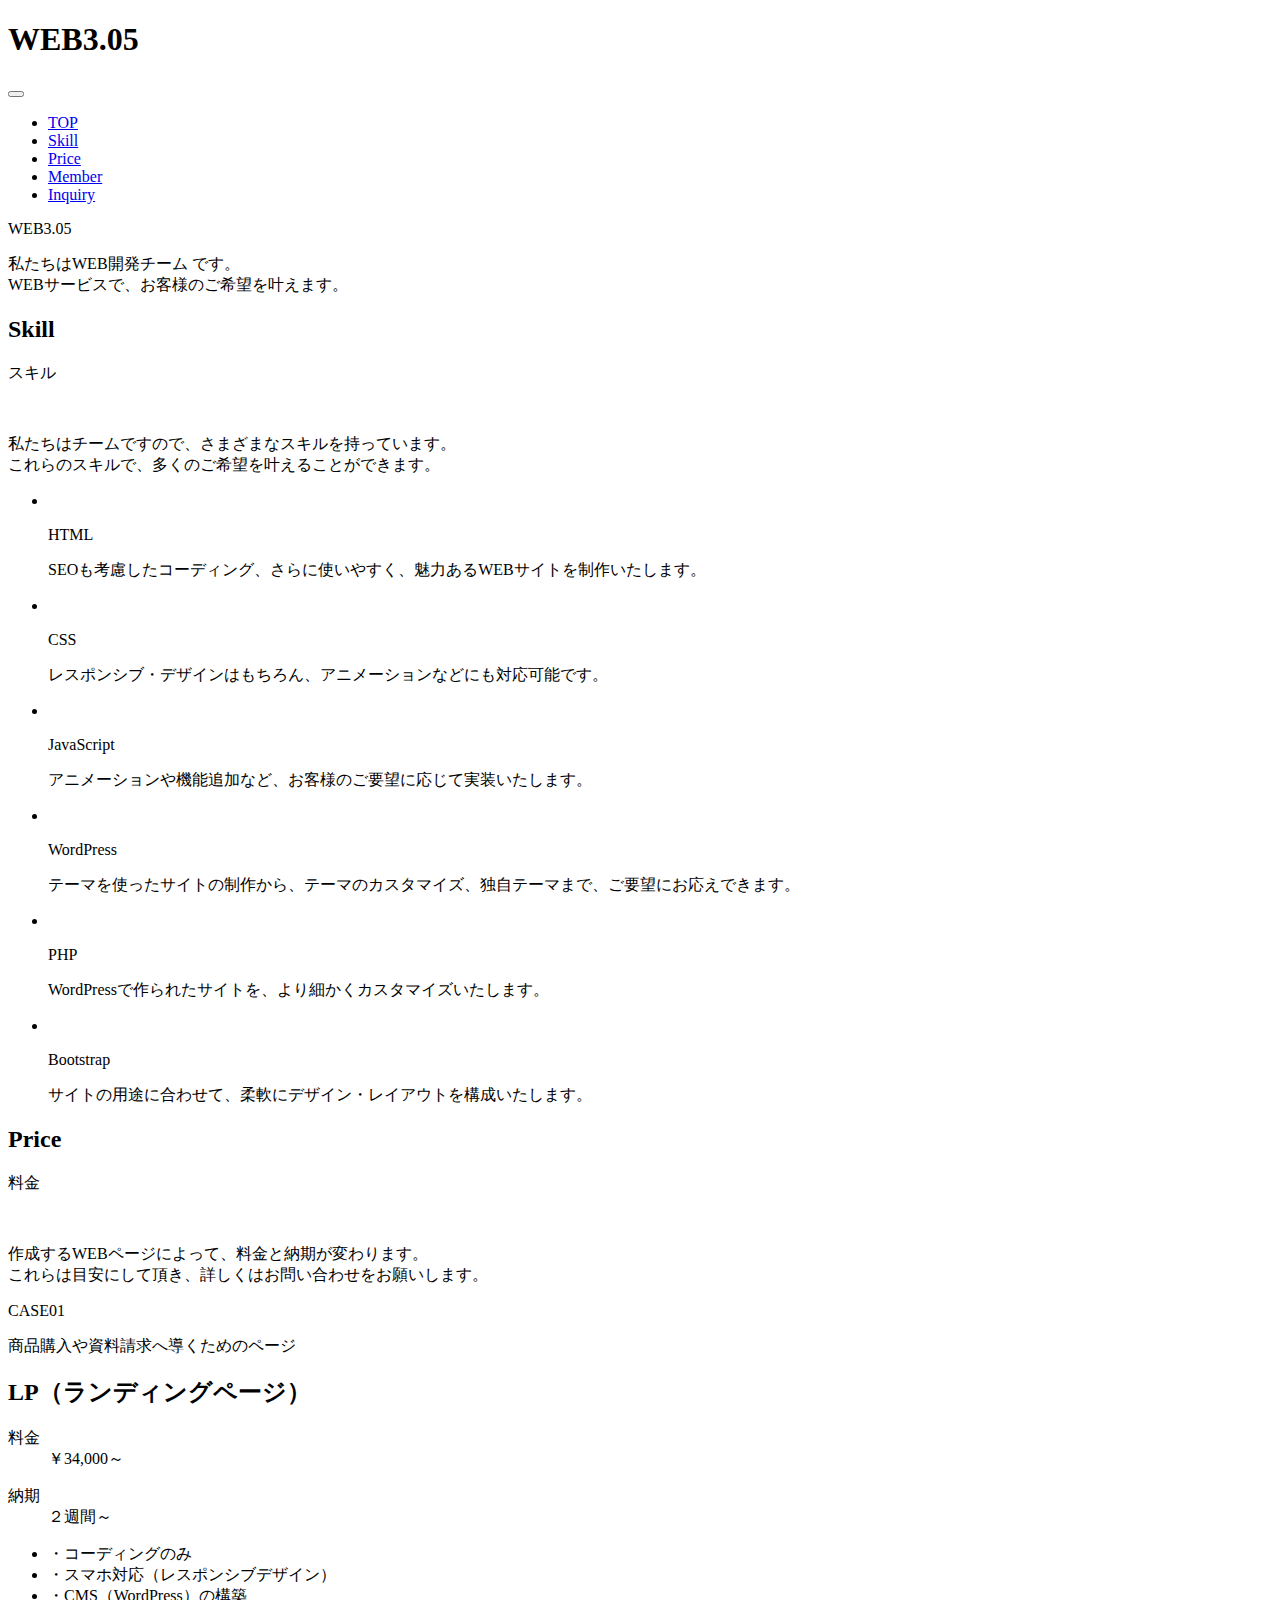
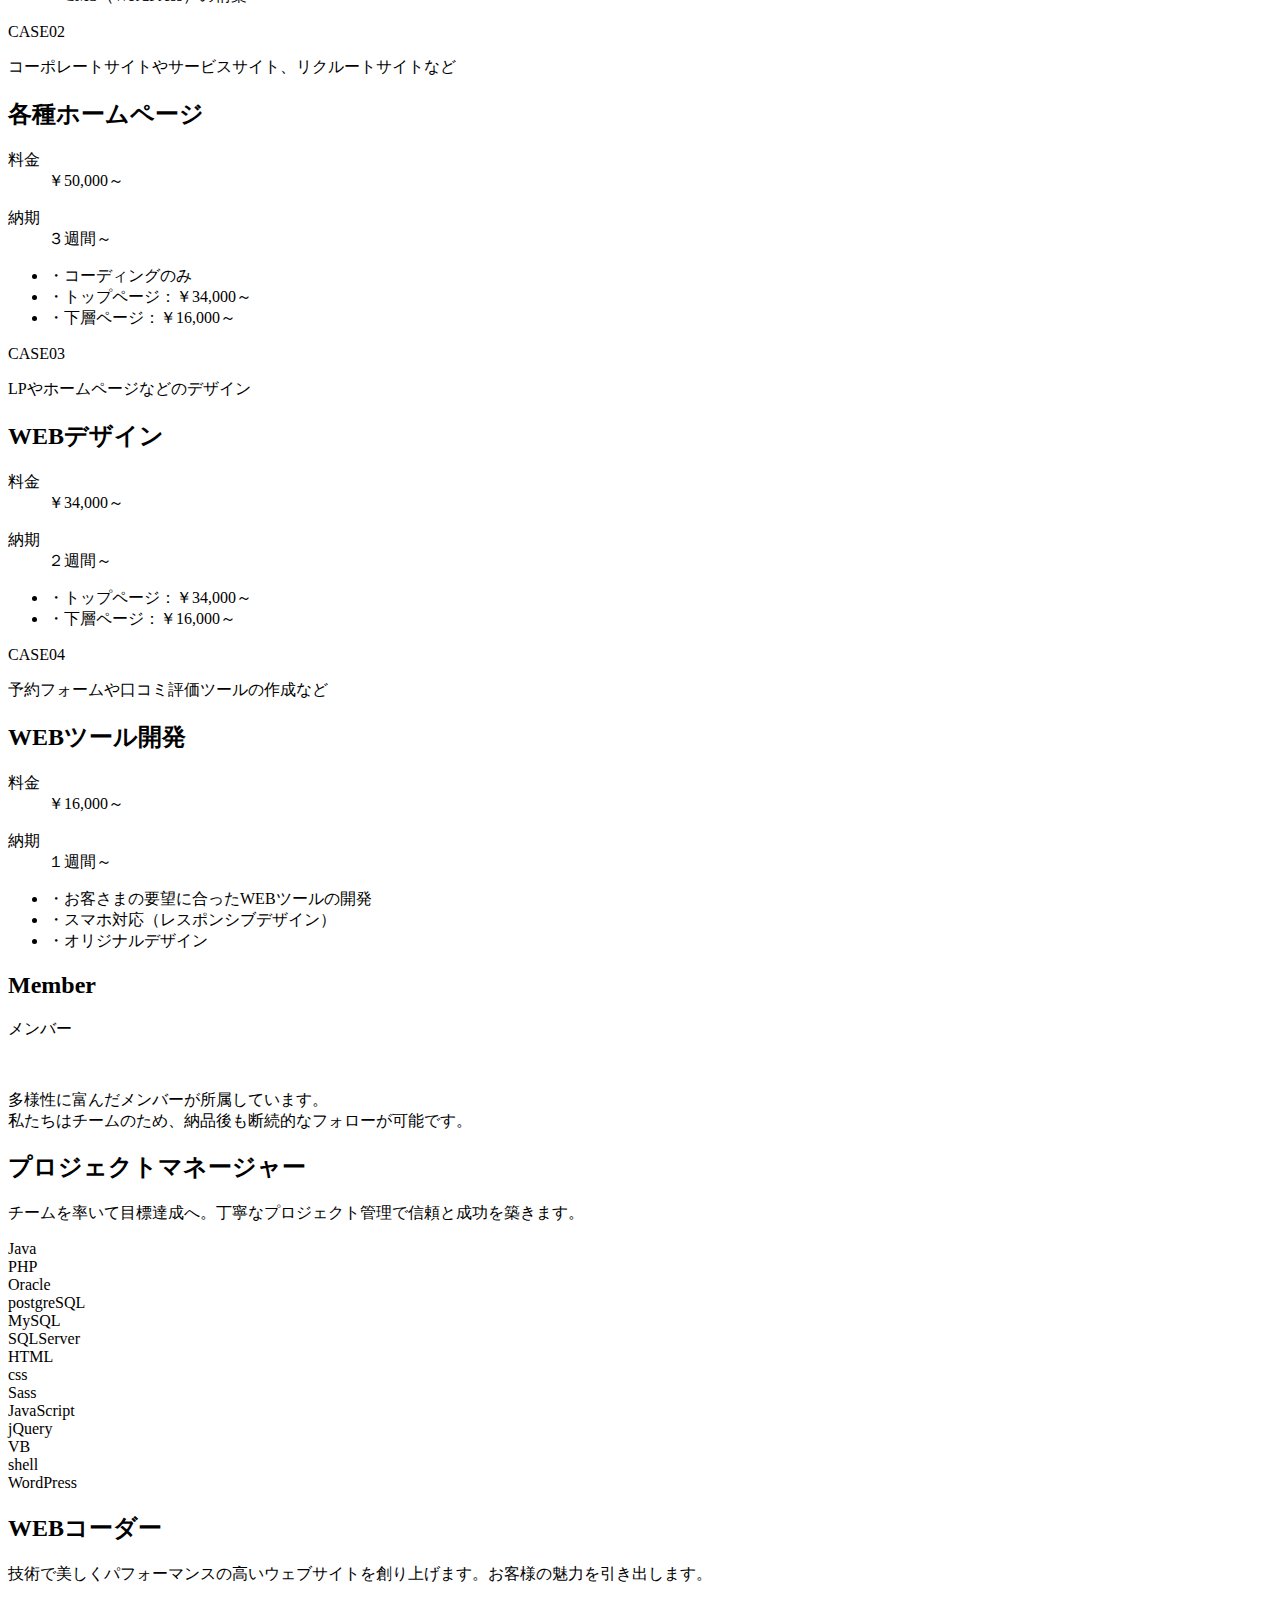
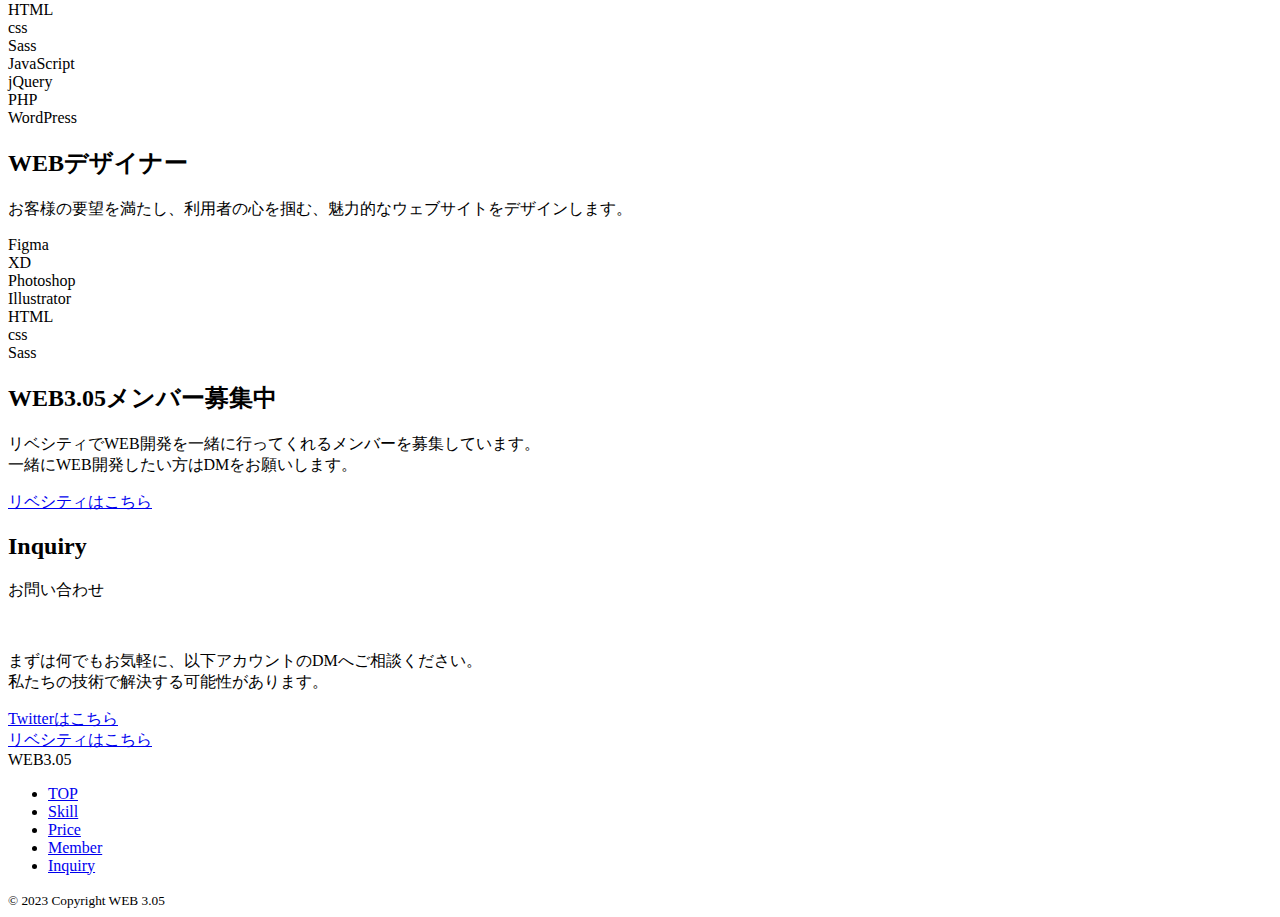
==== index.html @ d2fedc6a "単価修正" ====
<!DOCTYPE html>
<html lang="ja">
<head>
  <meta charset="UTF-8">
  <meta http-equiv="X-UA-Compatible" content="IE=edge">
  <meta name="viewport" content="width=device-width, initial-scale=1.0">
  <title>WEB3.05 - 私たちはWEB開発チーム です。WEBサービスで、お客様のご希望を叶えます。</title>
  <meta name="description" content="私たちはチームでWEBサービスを提供しています。多様性に富んだメンバーが集い、多くのスキルでお客様の希望を叶えます。">
  <!-- reset.css -->
  <link rel="stylesheet" href="/team305/css/reset.css">
  <!-- fontawesome -->
  <link rel="stylesheet" href="https://use.fontawesome.com/releases/v5.6.1/css/all.css">
  <!-- drawer.css -->
<link rel="stylesheet" href="/team305/css/drawer.min.css" media="screen and (max-width:767px)">
<!-- jquery & iScroll -->
<script src="/team305/js/jQuery.min.js"></script>
<script src="/team305/js/iscroll.min.js"></script>
<!-- drawer.js -->
<script src="/team305/js/drawer.min.js"></script>
<!-- wow -->
<script src="/team305/js/wow.min.js"></script>
<link rel="stylesheet" href="/team305/css/animate.css">
<!-- original -->
<link rel="stylesheet" href="/team305/css/style.css">
<script src="/team305/js/script.js"></script>
</head>
<body class="drawer drawer--right">
  <header class="header">
    <div class="header-inner inner">
      <h1 class="header-logo">WEB<span>3</span>.05</h1>
      <button type="button" class="drawer-toggle drawer-hamburger">
        <span class="sr-only">toggle navigation</span>
        <span class="drawer-hamburger-icon"></span>
      </button>
      <nav class="drawer-nav header-nav">
        <ul class="drawer-menu header-nav-list">
          <li class="header-nav-item">
            <a class="header-nav-item-link" href="#top">TOP</a>
          </li>
          <li class="header-nav-item">
            <a class="header-nav-item-link" href="#skill">Skill</a>
          </li>
          <li class="header-nav-item">
            <a class="header-nav-item-link" href="#price">Price</a>
          </li>
          <li class="header-nav-item">
            <a class="header-nav-item-link" href="#member">Member</a>
          </li>
          <li class="header-nav-item">
            <a class="header-nav-item-link" href="#inquiry">Inquiry</a>
          </li>
        </ul>
      </nav>
    </div>
  </header>
  <!-- /.header -->
  <main class="main">
    <div class="top">
      <div class="top-inner">
        <div class="top-message wow fadeInUp">
          <p class="top-message-title">WEB<span>3</span>.05</p>
          <p class="top-message-text">私たちはWEB開発チーム です。<br>WEBサービスで、お客様のご希望を叶えます。</p>
        </div>
      </div>
    </div>
    <!-- /.top -->
    <section id="skill" class="skill section inner wow fadeInUp">
        <h2 class="util-title wow fadeInUp">Skill</h2>
        <p class="util-title-sub wow fadeInUp">スキル</p>
        <div class="skill-message message wow fadeInUp">
          <div class="icon"><img src="/team305/img/Certificate.png" alt=""></div>
          <div class="message-text-inner">
            <p class="message-text">私たちはチームですので、さまざまなスキルを持っています。<br>
              これらのスキルで、多くのご希望を叶えることができます。</p>
          </div>
        </div>
          <ul class="skill-lists wow fadeInUp">
            <li class="skill-nav-item skill-html">
              <img src="/team305/img/html.png" alt="">
              <p class="skill-title">HTML</p>
              <p class="skill-text">SEOも考慮したコーディング、さらに使いやすく、魅力あるWEBサイトを制作いたします。</p>
            </li>
            <li class="skill-nav-item skill-css">
              <img src="/team305/img/css.png" alt="">
              <p class="skill-title">CSS</p>
              <p class="skill-text">レスポンシブ・デザインはもちろん、アニメーションなどにも対応可能です。</p>
            </li>
            <li class="skill-nav-item skill-js">
              <img src="/team305/img/JS.png" alt="">
              <p class="skill-title">JavaScript</p>
              <p class="skill-text">アニメーションや機能追加など、お客様のご要望に応じて実装いたします。</p>
            </li>
            <li class="skill-nav-item skill-wordpress">
              <img src="/team305/img/wordpress.png" alt="">
              <p class="skill-title">WordPress</p>
              <p class="skill-text">テーマを使ったサイトの制作から、テーマのカスタマイズ、独自テーマまで、ご要望にお応えできます。</p>
            </li>
            <li class="skill-nav-item skill-php">
              <img src="/team305/img/php.png" alt="">
              <p class="skill-title">PHP</p>
              <p class="skill-text">WordPressで作られたサイトを、より細かくカスタマイズいたします。</p>
            </li>
            <li class="skill-nav-item skill-Bootstrap">
              <a href="#" class="skill-nav-item-link boostrap" aria-label="Bootstrap"><img  src="/team305/img/Boostrap.png" alt=""></a>
              <p class="skill-title">Bootstrap</p>
              <p class="skill-text">サイトの用途に合わせて、柔軟にデザイン・レイアウトを構成いたします。</p>
            </li>
          </ul>
    </section>
    <!-- /.skill -->
    <section id="price" class="price section wow fadeInUp">
      <div class="price-inner inner">
        <h2 class="util-title wow fadeInUp">Price</h2>
          <p class="util-title-sub wow fadeInUp">料金</p>
          <div class="price-message message wow fadeInUp">
            <div class="icon"><img src="/team305/img/Done.png" alt=""></div>
            <div class="message-text-inner">
              <p class="message-text">作成するWEBページによって、料金と納期が変わります。<br>
                これらは目安にして頂き、詳しくはお問い合わせをお願いします。</p>
            </div>
          </div>
            <div class="case-items">
              <div class="case-item wow fadeInUp">
                <div class="case-item-number">CASE<number>01</number></div>
                <div class="case-body">
                  <div class="case-inner">
                    <p class="case-subtitle">商品購入や資料請求へ導くためのページ</p>
                    <h2 class="case-title">LP（ランディングページ）</h2>
                    <div class="case-lists">
                      <dl class="price-list">
                        <div class="price-text-wrapper">
                          <dt class="price-text">料金</dt>
                        </div>
                        <div class="price-cost-wrapper">
                          <dd class="price-cost">￥34,000～</dd>
                        </div>
                      </dl>
                      <dl class="duedate-list">
                        <div class="duedate-text-wrapper">
                          <dt class="duedate-text">納期</dt>
                        </div>
                        <div class="duedate-wrapper">
                          <dd class="duedate">２週間～</dd>
                        </div>
                      </dl>
                    </div>
                    <ul class="case-text">
                      <li>・コーディングのみ</li>
                      <li>・スマホ対応（レスポンシブデザイン）</li>
                      <li>・CMS（WordPress）の構築</li>
                    </ul>
                  </div>
                </div>
              </div>
              <div class="case-item wow fadeInUp">
                <div class="case-item-number">CASE<number>02</number></div>
                <div class="case-body">
                  <div class="case-inner">
                    <p class="case-subtitle">コーポレートサイトやサービスサイト、リクルートサイトなど</p>
                    <h2 class="case-title">各種ホームページ</h2>
                    <div class="case-lists">
                      <dl class="price-list">
                        <div class="price-text-wrapper">
                          <dt class="price-text">料金</dt>
                        </div>
                        <div class="price-cost-wrapper">
                          <dd class="price-cost">￥50,000～</dd>
                        </div>
                      </dl>
                      <dl class="duedate-list">
                        <div class="duedate-text-wrapper">
                          <dt class="duedate-text">納期</dt>
                        </div>
                        <div class="duedate-wrapper">
                          <dd class="duedate">３週間～</dd>
                        </div>
                      </dl>
                    </div>
                    <ul class="case-text">
                      <li>・コーディングのみ</li>
                      <li>・トップページ：￥34,000～</li>
                      <li>・下層ページ：￥16,000～</li>
                      <!-- <li>・スマホ対応（レスポンシブデザイン）</li> -->
                      <!-- <li>・CMS（WordPress）の構築</li> -->
                    </ul>
                  </div>
                </div>
              </div>
              <div class="case-item wow fadeInUp">
                <div class="case-item-number">CASE<number>03</number></div>
                <div class="case-body">
                  <div class="case-inner">
                    <p class="case-subtitle">LPやホームページなどのデザイン</p>
                    <h2 class="case-title">WEBデザイン</h2>
                    <div class="case-lists">
                      <dl class="price-list">
                        <div class="price-text-wrapper">
                          <dt class="price-text">料金</dt>
                        </div>
                        <div class="price-cost-wrapper">
                          <dd class="price-cost">￥34,000～</font></dd>
                        </div>
                      </dl>
                      <dl class="duedate-list">
                        <div class="duedate-text-wrapper">
                          <dt class="duedate-text">納期</dt>
                        </div>
                        <div class="duedate-wrapper">
                          <dd class="duedate">２週間～</dd>
                        </div>
                      </dl>
                    </div>
                    <ul class="case-text">
                      <li>・トップページ：￥34,000～</li>
                      <li>・下層ページ：￥16,000～</li>
                    </ul>
                  </div>
                </div>
              </div>
              <div class="case-item wow fadeInUp">
                <div class="case-item-number">CASE<number>04</number></div>
                <div class="case-body">
                  <div class="case-inner">
                    <p class="case-subtitle">予約フォームや口コミ評価ツールの作成など</p>
                    <h2 class="case-title">WEBツール開発</h2>
                    <div class="case-lists">
                      <dl class="price-list">
                        <div class="price-text-wrapper">
                          <dt class="price-text">料金</dt>
                        </div>
                        <div class="price-cost-wrapper">
                          <dd class="price-cost">￥16,000～</dd>
                        </div>
                      </dl>
                      <dl class="duedate-list">
                        <div class="duedate-text-wrapper">
                          <dt class="duedate-text">納期</dt>
                        </div>
                        <div class="duedate-wrapper">
                          <dd class="duedate">１週間～</dd>
                        </div>
                      </dl>
                    </div>
                    <ul class="case-text">
                      <li>・お客さまの要望に合ったWEBツールの開発</li>
                      <li>・スマホ対応（レスポンシブデザイン）</li>
                      <li>・オリジナルデザイン</li>
                    </ul>
                  </div>
                </div>
              </div>
            </div>
      </div>
    </section>
    <!-- /.price -->
    <section id="member" class="member section wow fadeInUp">
      <div class="member_inner inner">
        <h2 class="util-title wow fadeInUp">Member</h2>
        <p class="util-title-sub wow fadeInUp">メンバー</p>
        <div class="member-message message wow fadeInUp">
          <div class="icon"><img src="/team305/img/People.png" alt=""></div>
          <div class="message-text-inner">
            <p class="message-text">多様性に富んだメンバーが所属しています。<br>
              私たちはチームのため、納品後も断続的なフォローが可能です。
            </p>
          </div>
        </div>
          <div class="member-items">
            <div class="member-item wow fadeInUp">
              <div class="member-item-inner">
                <div class="member-name-title">
                  <h2 class="member-name">プロジェクトマネージャー</h2>
                </div>
                <div class="member-text-wrapper">
                  <p class="member-text">チームを率いて目標達成へ。丁寧なプロジェクト管理で信頼と成功を築きます。</p>
                </div>
                <div class="member-skills">
                  <div class="member-skill">Java</div>
                  <div class="member-skill">PHP</div>
                  <div class="member-skill">Oracle</div>
                  <div class="member-skill">postgreSQL</div>
                  <div class="member-skill">MySQL</div>
                  <div class="member-skill">SQLServer</div>
                  <div class="member-skill">HTML</div>
                  <div class="member-skill">css</div>
                  <div class="member-skill">Sass</div>
                  <div class="member-skill">JavaScript</div>
                  <div class="member-skill">jQuery</div>
                  <div class="member-skill">VB</div>
                  <div class="member-skill">shell</div>
                  <div class="member-skill">WordPress</div>
                </div>
              </div>
            </div>
            <div class="member-item wow fadeInUp">
              <div class="member-item-inner">
                <div class="member-name-title">
                  <h2 class="member-name">WEBコーダー</h2>
                </div>
                <div class="member-text-wrapper">
                    <p class="member-text">技術で美しくパフォーマンスの高いウェブサイトを創り上げます。お客様の魅力を引き出します。</p>
                </div>
                <div class="member-skills">
                  <div class="member-skill">HTML</div>
                  <div class="member-skill">css</div>
                  <div class="member-skill">Sass</div>
                  <div class="member-skill">JavaScript</div>
                  <div class="member-skill">jQuery</div>
                  <div class="member-skill">PHP</div>
                  <div class="member-skill">WordPress</div>
                </div>
              </div>
            </div>
            <div class="member-item wow fadeInUp">
              <div class="member-item-inner">
                <div class="member-name-title">
                  <h2 class="member-name">WEBデザイナー</h2>
                </div>
                <div class="member-text-wrapper">
                  <p class="member-text">お客様の要望を満たし、利用者の心を掴む、魅力的なウェブサイトをデザインします。</p>
                </div>
                <div class="member-skills">
                  <div class="member-skill">Figma</div>
                  <div class="member-skill">XD</div>
                  <div class="member-skill">Photoshop</div>
                  <div class="member-skill">Illustrator</div>
                  <div class="member-skill">HTML</div>
                  <div class="member-skill">css</div>
                  <div class="member-skill">Sass</div>
                </div>
              </div>
              </div>
          </div>
            <div class="member-recruit wow fadeInUp">
              <h2 class="member-recruit-title">WEB<span>3</span>.05<span2>メンバー募集中</span2></h2>
              <p class="member-recruit-text">リベシティでWEB開発を一緒に行ってくれるメンバーを募集しています。<br>一緒にWEB開発したい方はDMをお願いします。</p>
              <div class="btn btn01 wow fadeInUp">
                <a href="https://libecity.com/user_profile/RRPak77MnedRRAZvPTbB3Wj3Sx02">リベシティはこちら</a>
              </div>
            </div>
      </div>
    </section>
      <!-- /.member -->
      <section id="inquiry" class="inquiry section wow fadeInUp">
        <div class="inquiry-inner inner">
          <h2 class="util-title wow fadeInUp">Inquiry</h2>
          <p class="util-title-sub wow fadeInUp">お問い合わせ</p>
          <div class="inquiry-message message wow fadeInUp">
            <div class="icon"><img src="/team305/img/Communication.png" alt=""></div>
            <div class="message-text-inner">
              <p class="message-text">まずは何でもお気軽に、以下アカウントのDMへご相談ください。<br>私たちの技術で解決する可能性があります。</p>
            </div>
          </div>
          <div class="inquiry-inner">
            <div class="sns-link-items">
              <div class="btn btn02 wow fadeInUp">
                <a href="https://twitter.com/yukiusagi_723">Twitterはこちら</a>
              </div>
              <div class="btn btn02 wow fadeInUp">
                <a href="https://libecity.com/user_profile/81q6j1q18RaokzfxSEWVxhbwusK2">リベシティはこちら</a>
              </div>
            </div>
          </div>
        </div>
    </section>
    <!-- /.inquiry -->
  </main>
  <!-- /.main -->
  <footer class="footer">
    <div class="footer-content">
        <div class="footer-left">
          <div class="footer-logo">WEB<span>3</span>.05</div>
        </div>
        <div class="footer-right">
          <ul class="footer-nav-list">
            <li class="footer-nav-item">
              <a href="#top" class="footer-nav-item-link">TOP</a>
            </li>
            <li class="footer-nav-item">
              <a href="#skill" class="footer-nav-item-link">Skill</a>
            </li>
            <li class="footer-nav-item">
              <a href="#price" class="footer-nav-item-link">Price</a>
            </li>
            <li class="footer-nav-item">
              <a href="#member" class="footer-nav-item-link">Member</a>
            </li>
            <li class="footer-nav-item">
              <a href="#inquiry" class="footer-nav-item-link">Inquiry</a>
            </li>
          </ul>
        </div>
    </div>
  </footer>
  <div class="footer-copy-right"><small lang="en">© 2023 Copyright  WEB <span>3</span>.05</small></div>
  <!-- /.footer -->
</body>
</html>
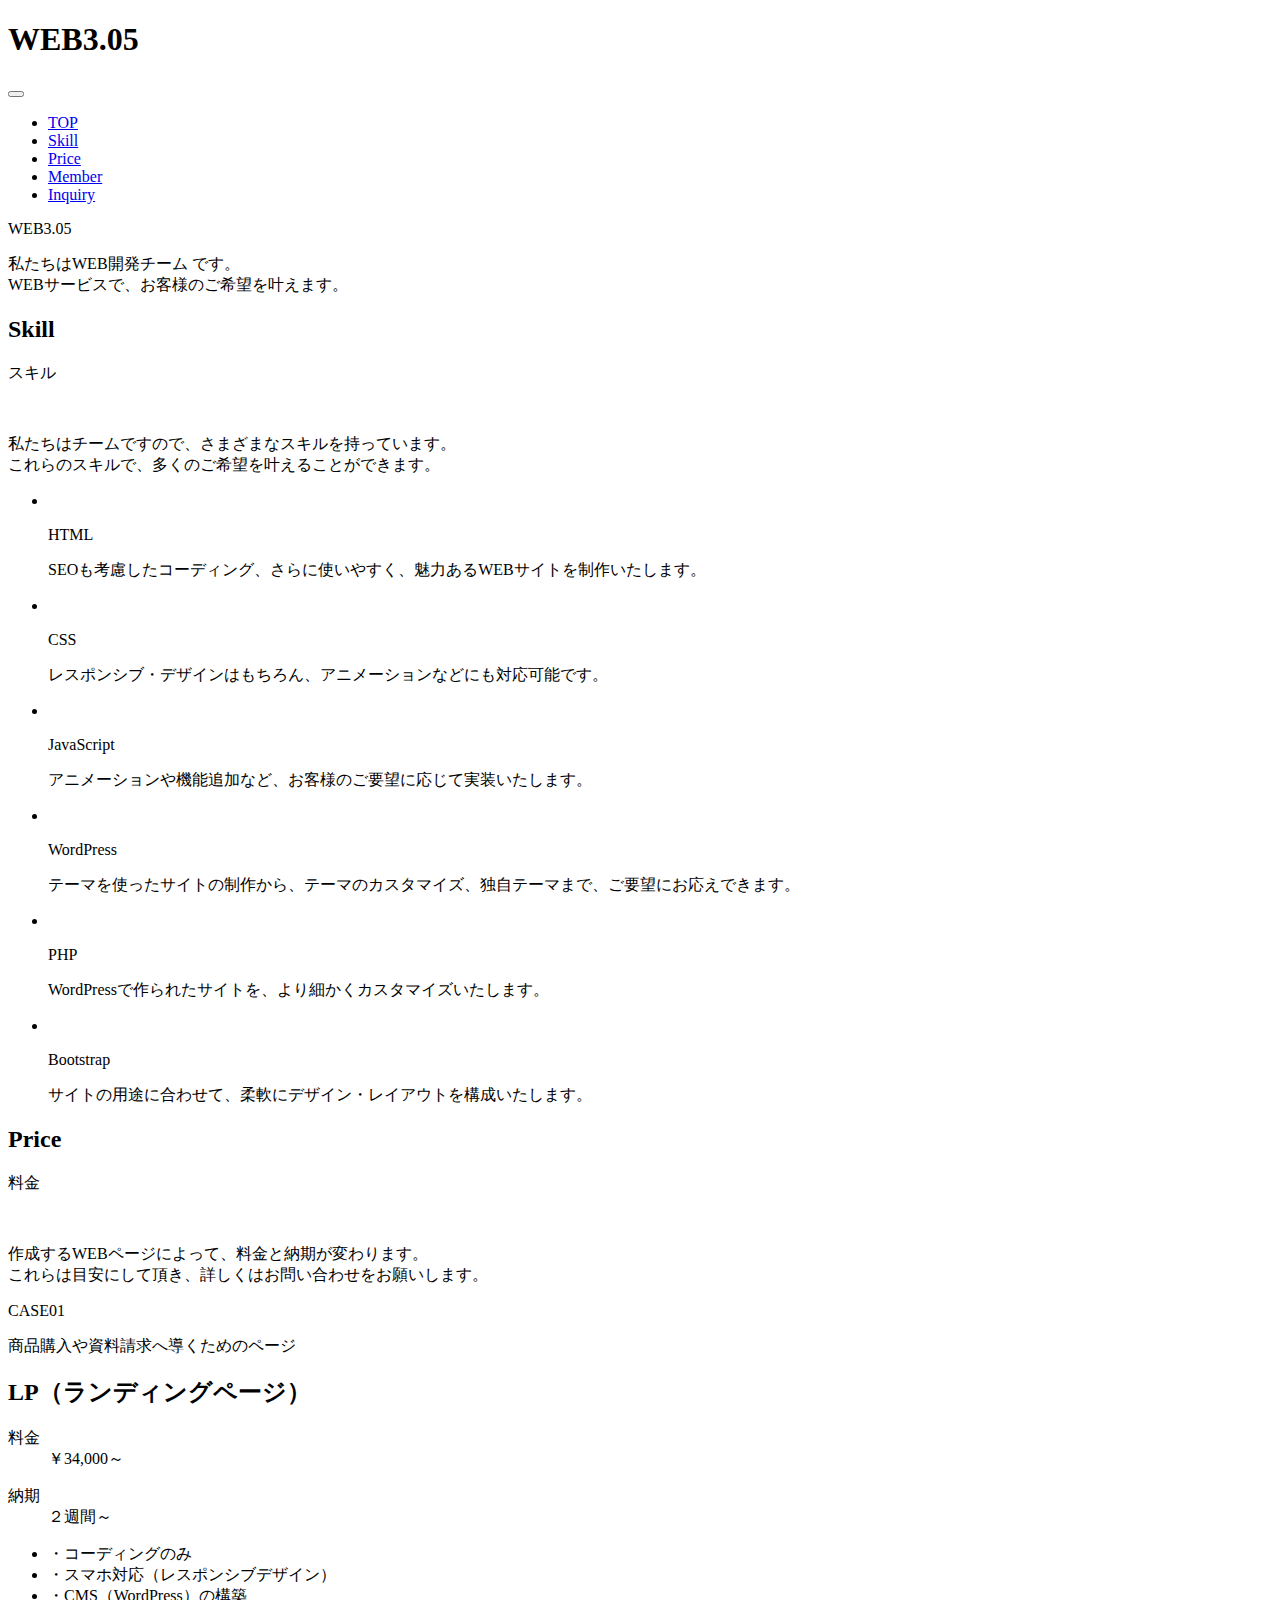
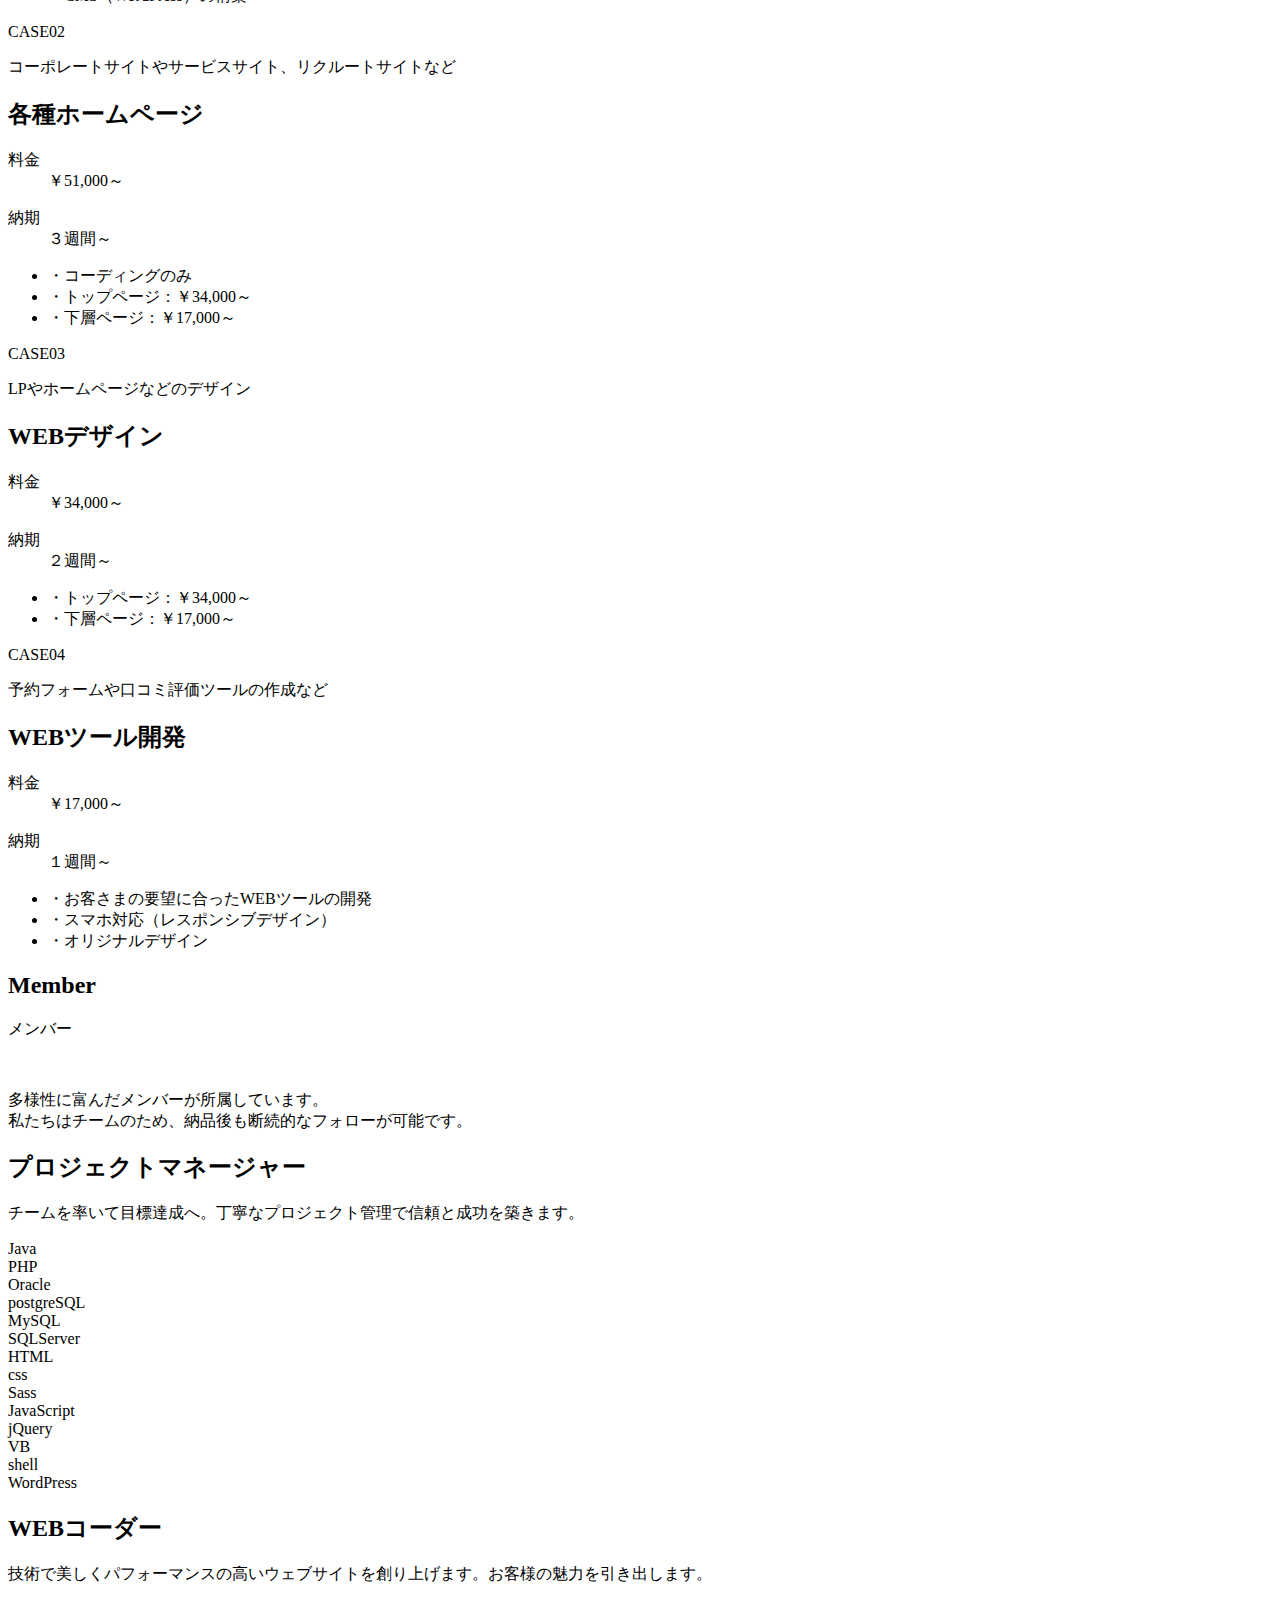
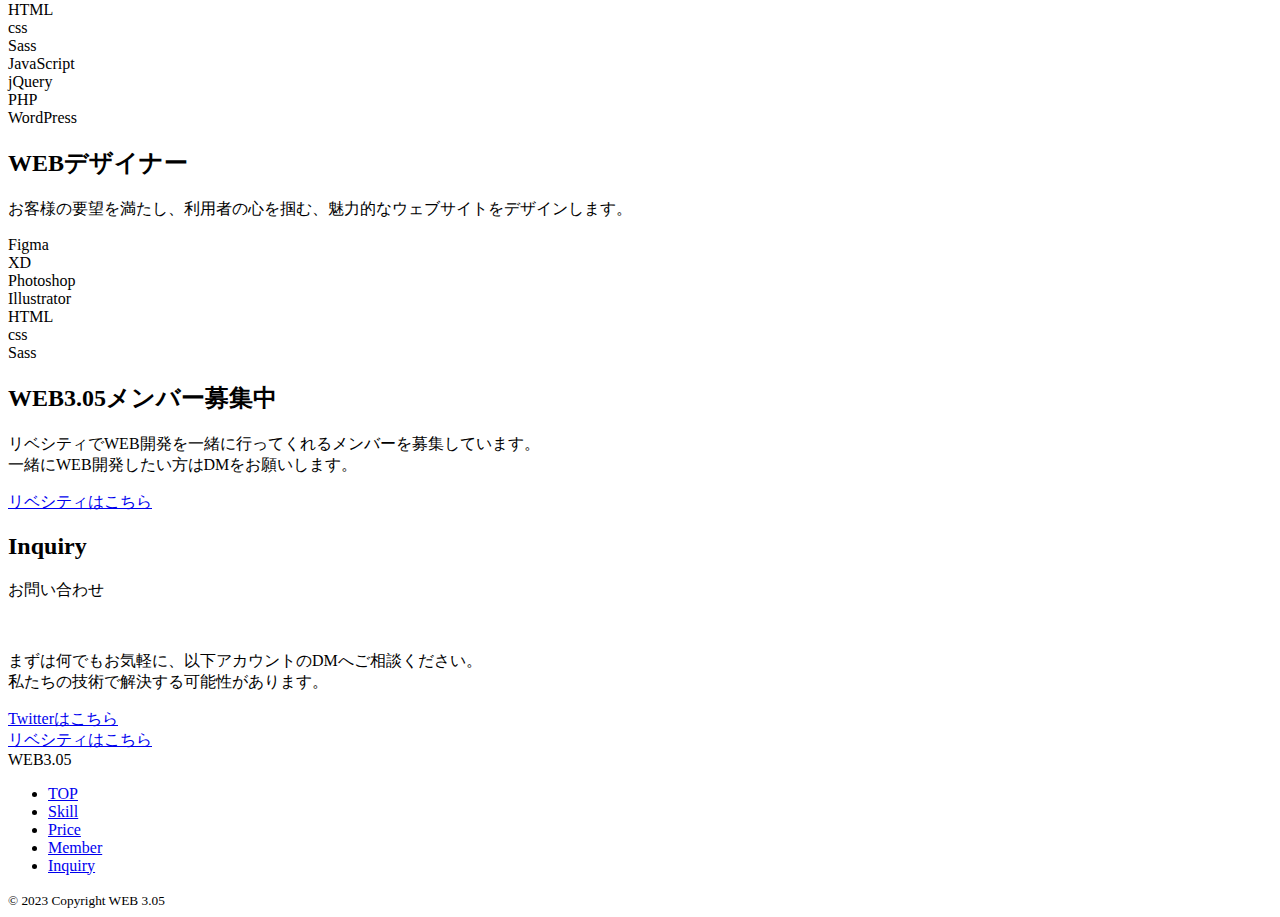
==== commit 877ef489: "値段修正" ====
--- a/index.html
+++ b/index.html
@@ -164,7 +164,7 @@
                           <dt class="price-text">料金</dt>
                         </div>
                         <div class="price-cost-wrapper">
-                          <dd class="price-cost">￥50,000～</dd>
+                          <dd class="price-cost">￥51,000～</dd>
                         </div>
                       </dl>
                       <dl class="duedate-list">
@@ -179,7 +179,7 @@
                     <ul class="case-text">
                       <li>・コーディングのみ</li>
                       <li>・トップページ：￥34,000～</li>
-                      <li>・下層ページ：￥16,000～</li>
+                      <li>・下層ページ：￥17,000～</li>
                       <!-- <li>・スマホ対応（レスポンシブデザイン）</li> -->
                       <!-- <li>・CMS（WordPress）の構築</li> -->
                     </ul>
@@ -212,7 +212,7 @@
                     </div>
                     <ul class="case-text">
                       <li>・トップページ：￥34,000～</li>
-                      <li>・下層ページ：￥16,000～</li>
+                      <li>・下層ページ：￥17,000～</li>
                     </ul>
                   </div>
                 </div>
@@ -229,7 +229,7 @@
                           <dt class="price-text">料金</dt>
                         </div>
                         <div class="price-cost-wrapper">
-                          <dd class="price-cost">￥16,000～</dd>
+                          <dd class="price-cost">￥17,000～</dd>
                         </div>
                       </dl>
                       <dl class="duedate-list">
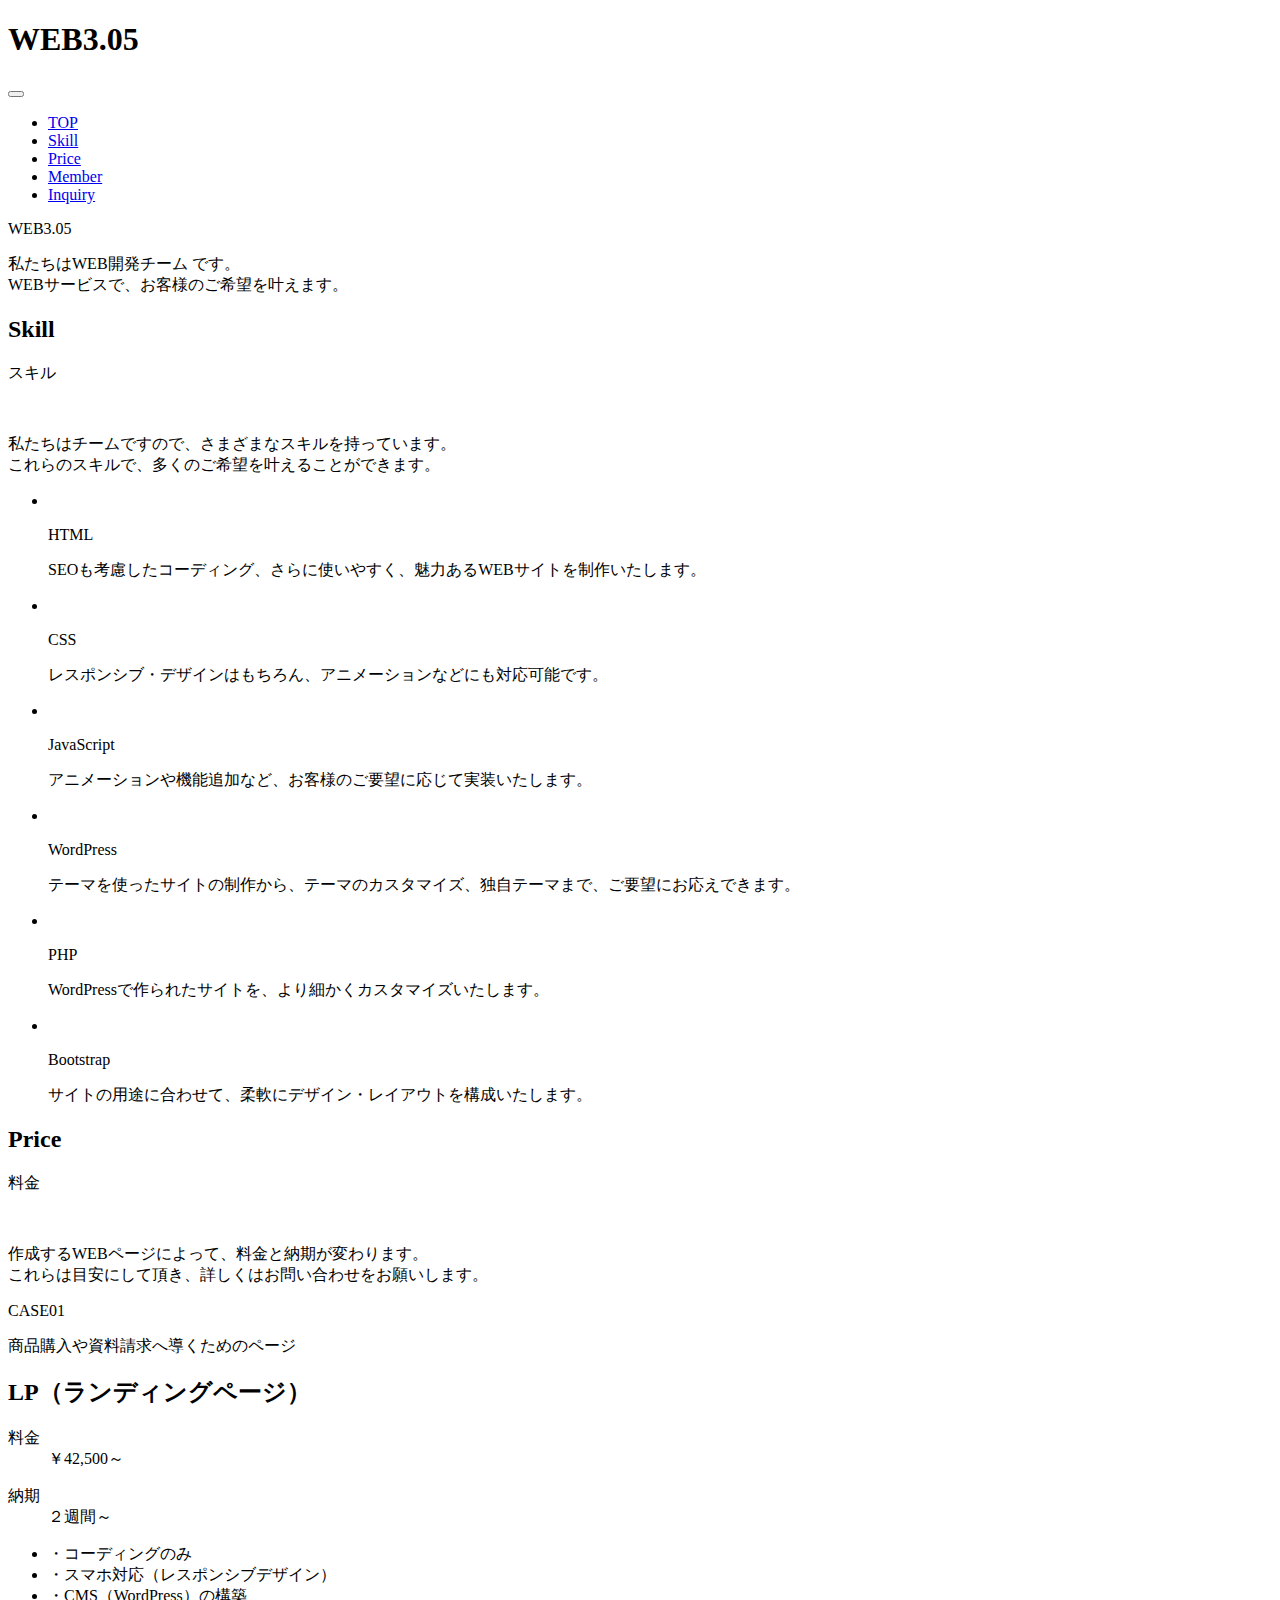
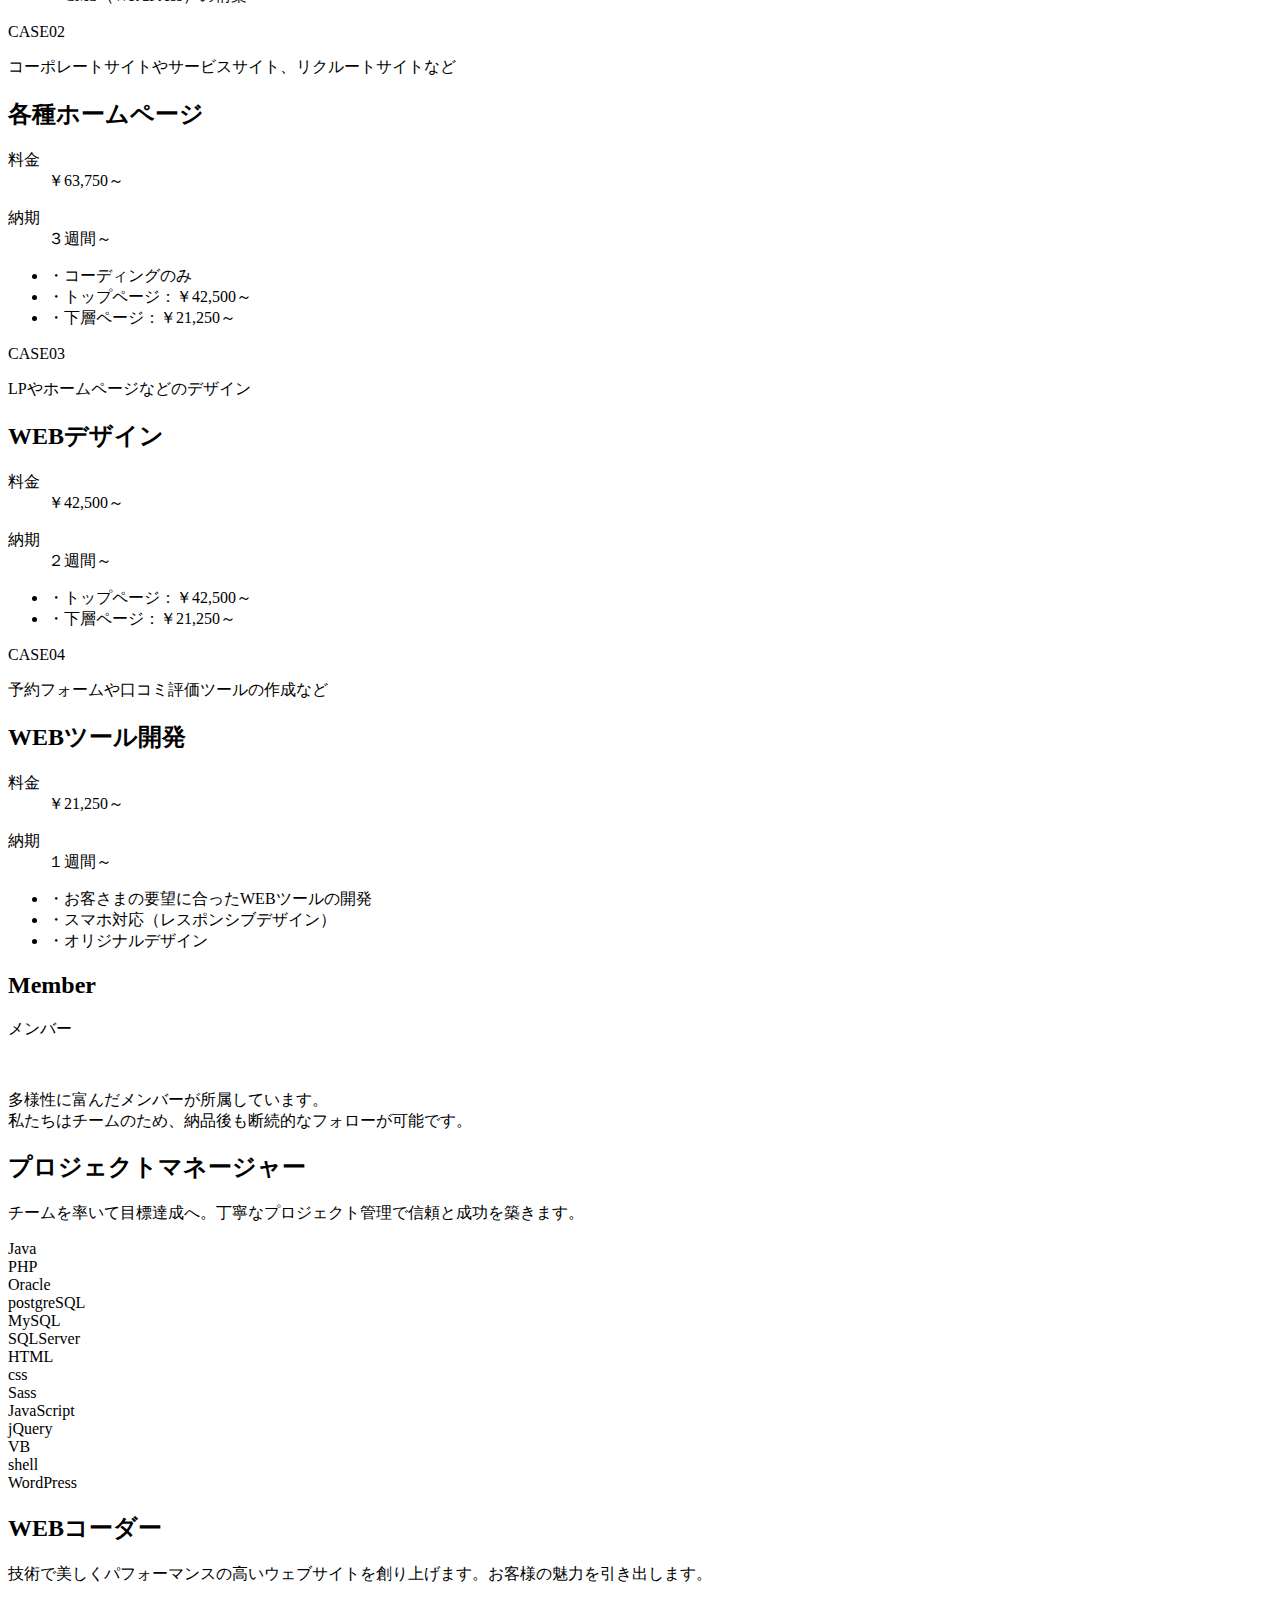
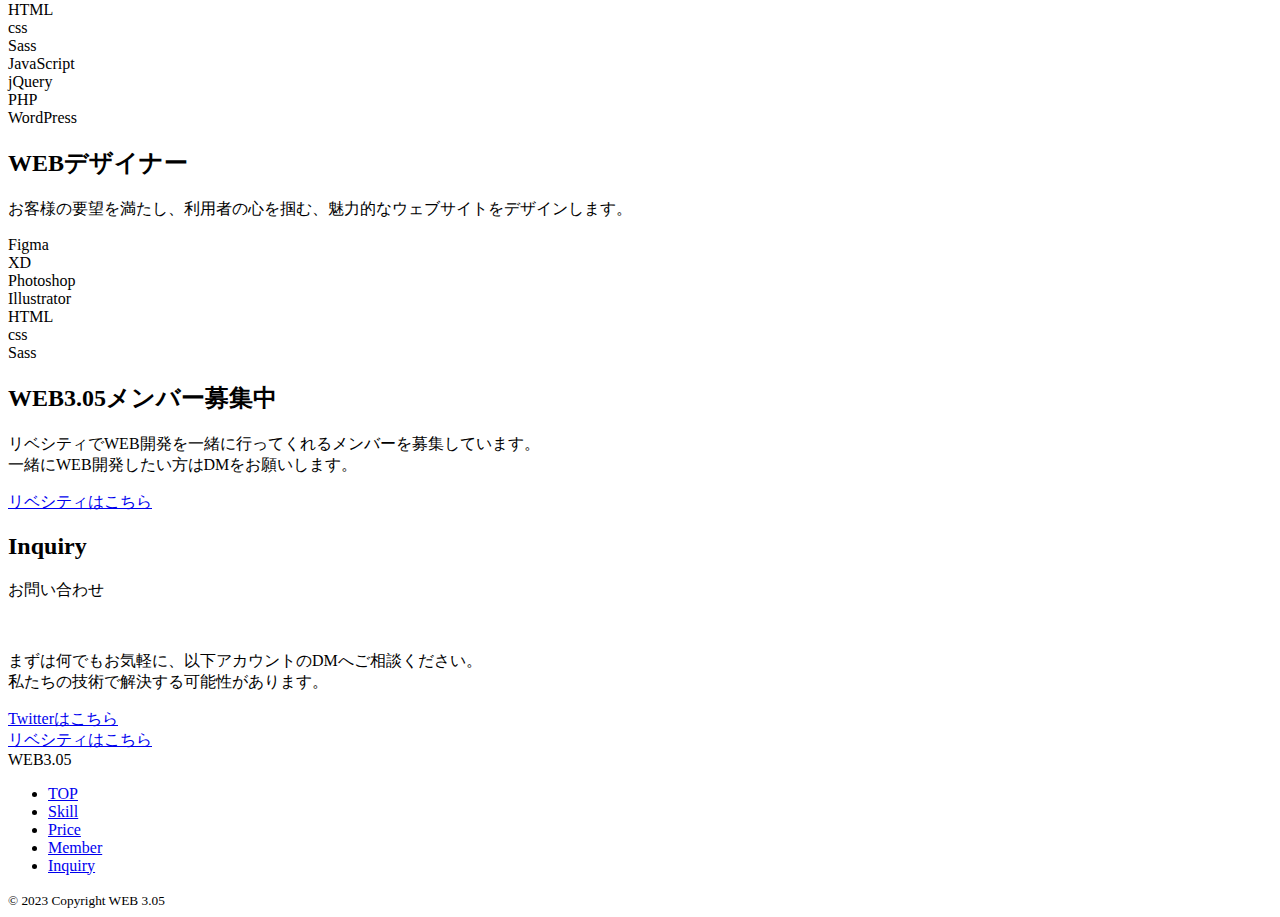
==== commit 616a6eb5: "Update index.html" ====
--- a/index.html
+++ b/index.html
@@ -132,7 +132,7 @@
                           <dt class="price-text">料金</dt>
                         </div>
                         <div class="price-cost-wrapper">
-                          <dd class="price-cost">￥34,000～</dd>
+                          <dd class="price-cost">￥42,500～</dd>
                         </div>
                       </dl>
                       <dl class="duedate-list">
@@ -164,7 +164,7 @@
                           <dt class="price-text">料金</dt>
                         </div>
                         <div class="price-cost-wrapper">
-                          <dd class="price-cost">￥51,000～</dd>
+                          <dd class="price-cost">￥63,750～</dd>
                         </div>
                       </dl>
                       <dl class="duedate-list">
@@ -178,8 +178,8 @@
                     </div>
                     <ul class="case-text">
                       <li>・コーディングのみ</li>
-                      <li>・トップページ：￥34,000～</li>
-                      <li>・下層ページ：￥17,000～</li>
+                      <li>・トップページ：￥42,500～</li>
+                      <li>・下層ページ：￥21,250～</li>
                       <!-- <li>・スマホ対応（レスポンシブデザイン）</li> -->
                       <!-- <li>・CMS（WordPress）の構築</li> -->
                     </ul>
@@ -198,7 +198,7 @@
                           <dt class="price-text">料金</dt>
                         </div>
                         <div class="price-cost-wrapper">
-                          <dd class="price-cost">￥34,000～</font></dd>
+                          <dd class="price-cost">￥42,500～</font></dd>
                         </div>
                       </dl>
                       <dl class="duedate-list">
@@ -211,8 +211,8 @@
                       </dl>
                     </div>
                     <ul class="case-text">
-                      <li>・トップページ：￥34,000～</li>
-                      <li>・下層ページ：￥17,000～</li>
+                      <li>・トップページ：￥42,500～</li>
+                      <li>・下層ページ：￥21,250～</li>
                     </ul>
                   </div>
                 </div>
@@ -229,7 +229,7 @@
                           <dt class="price-text">料金</dt>
                         </div>
                         <div class="price-cost-wrapper">
-                          <dd class="price-cost">￥17,000～</dd>
+                          <dd class="price-cost">￥21,250～</dd>
                         </div>
                       </dl>
                       <dl class="duedate-list">
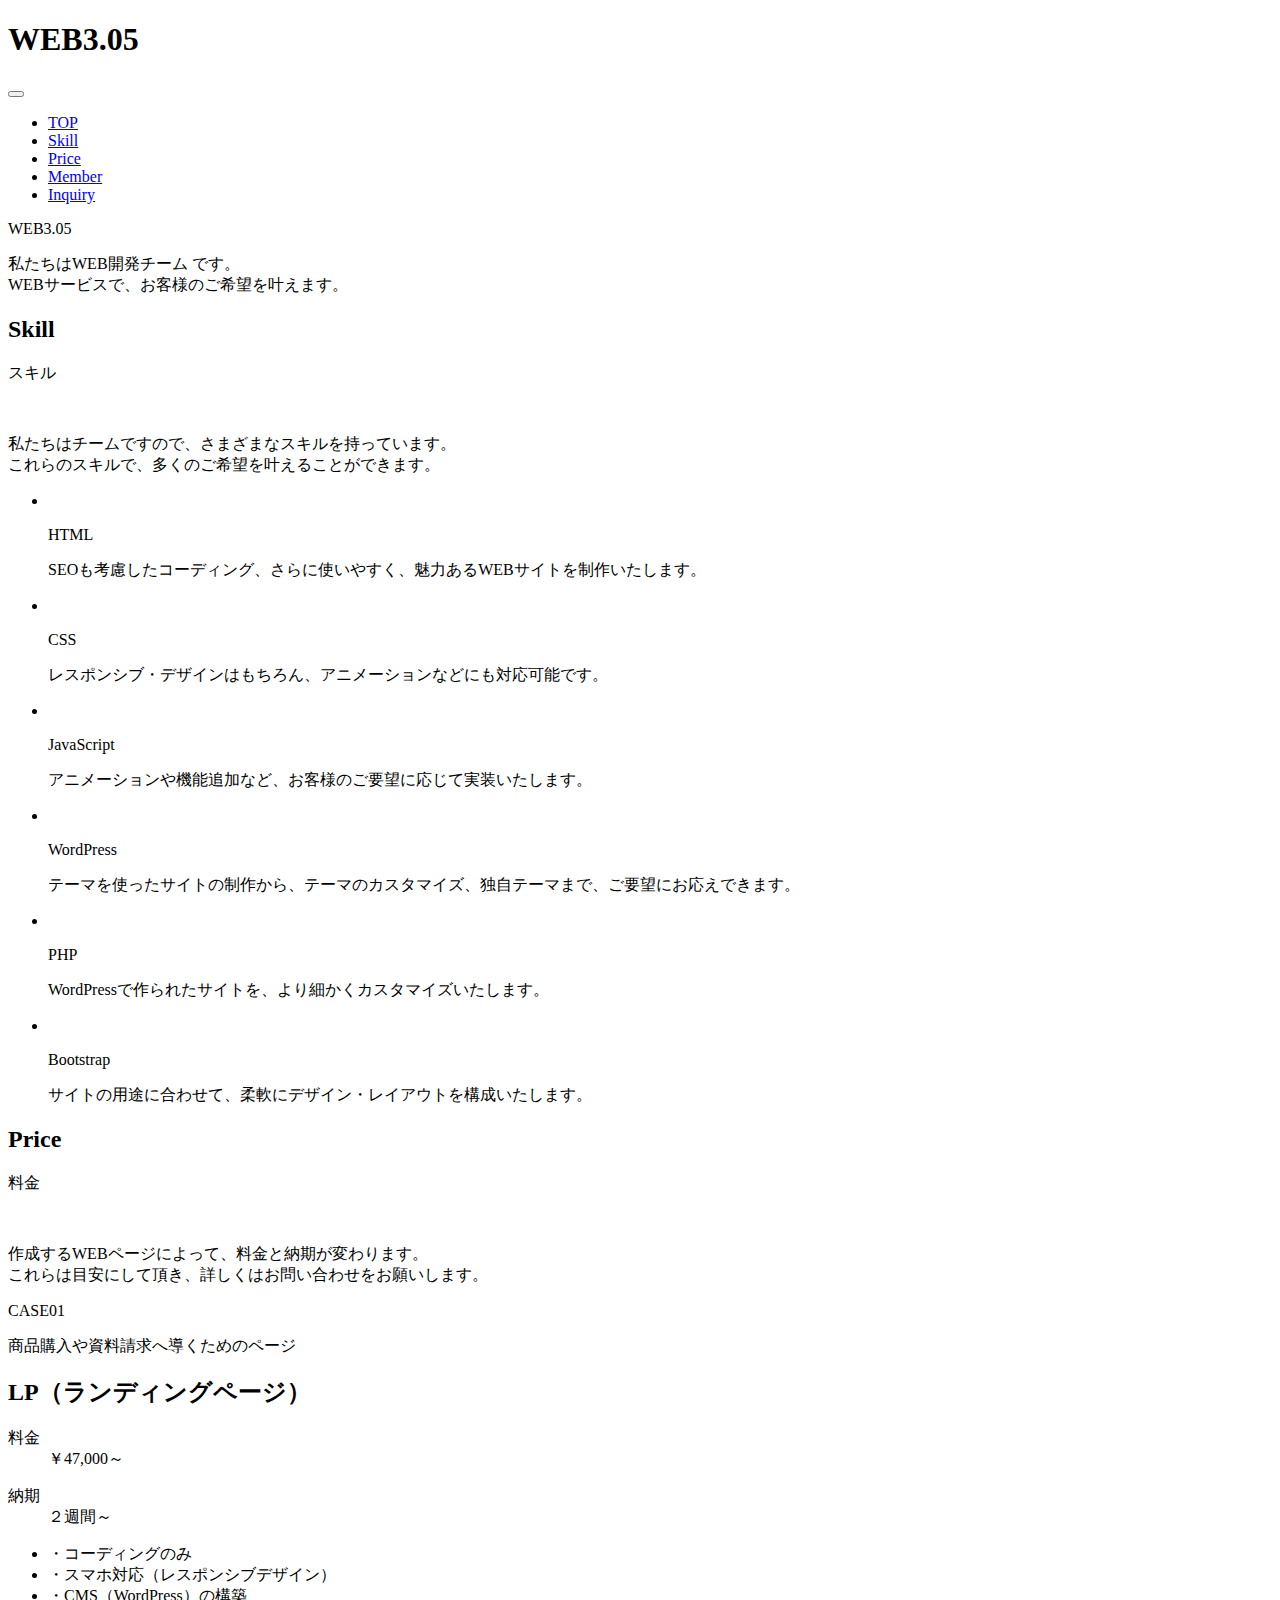
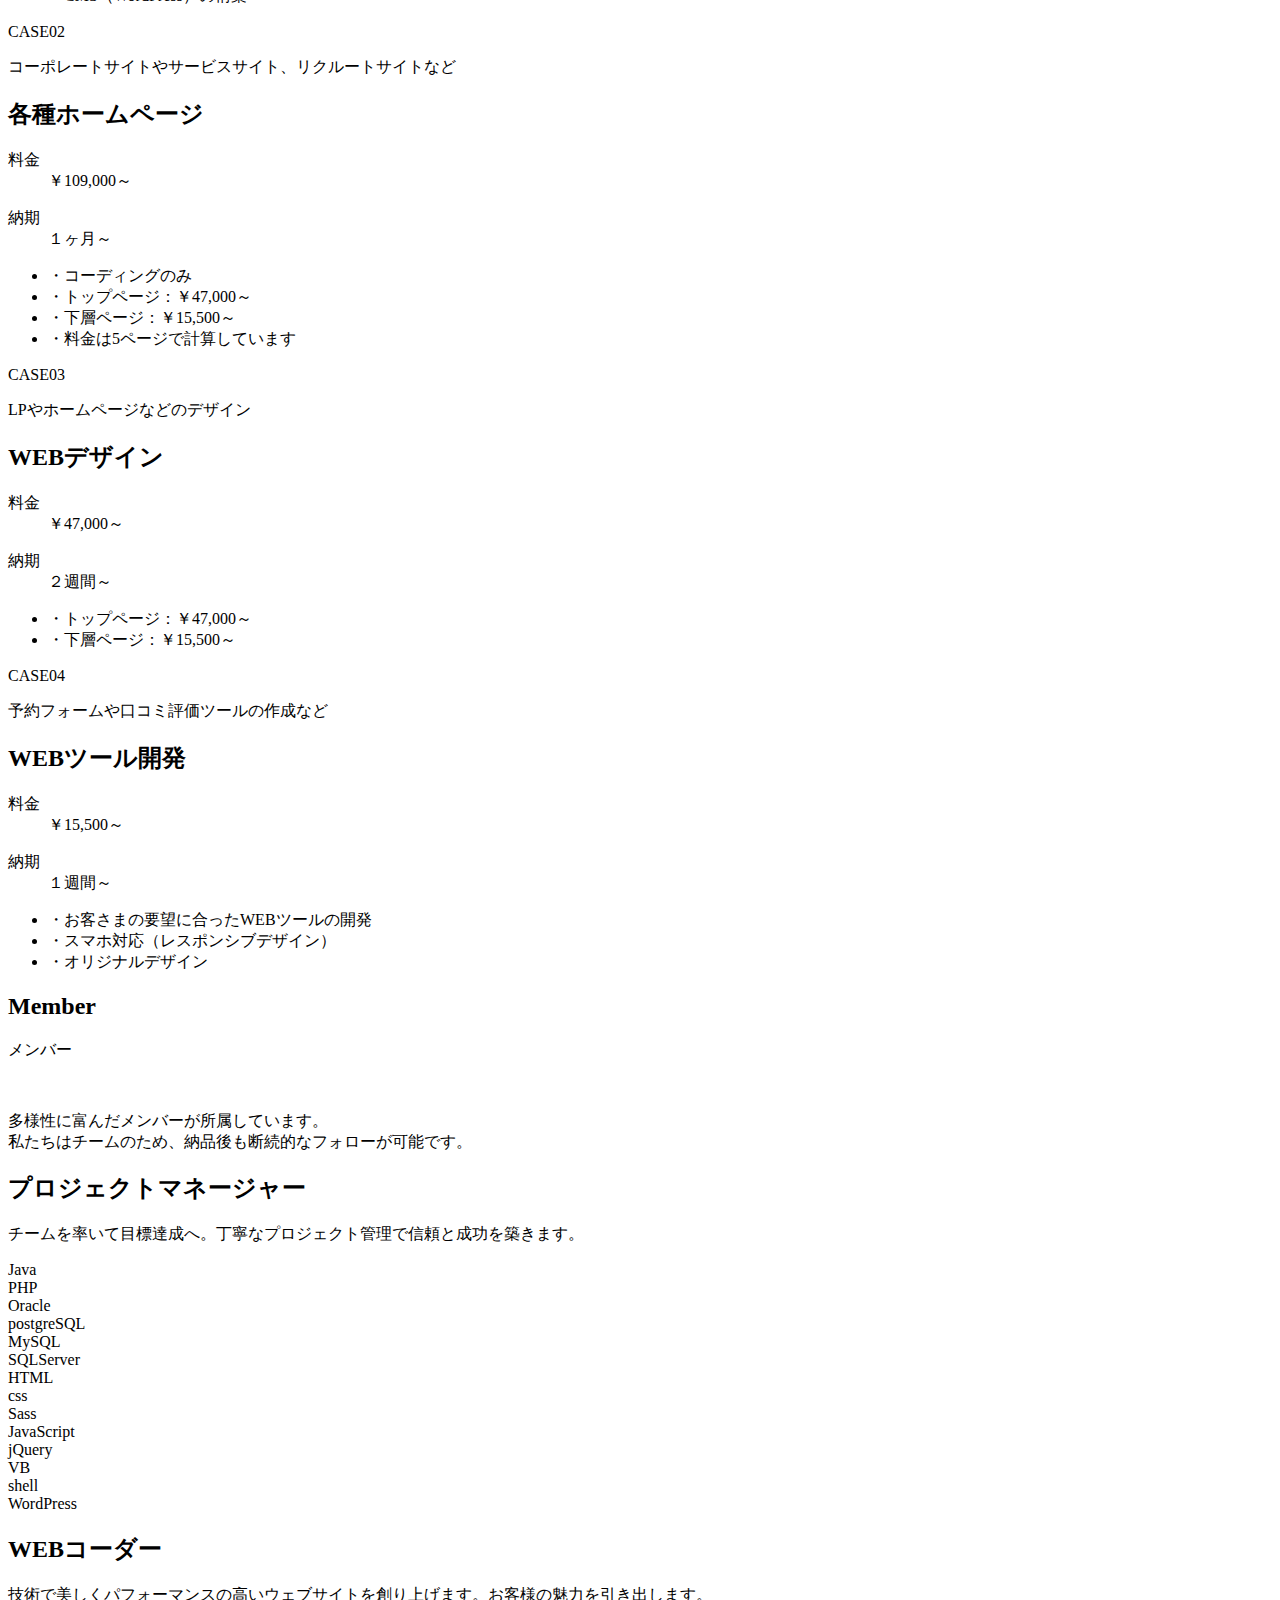
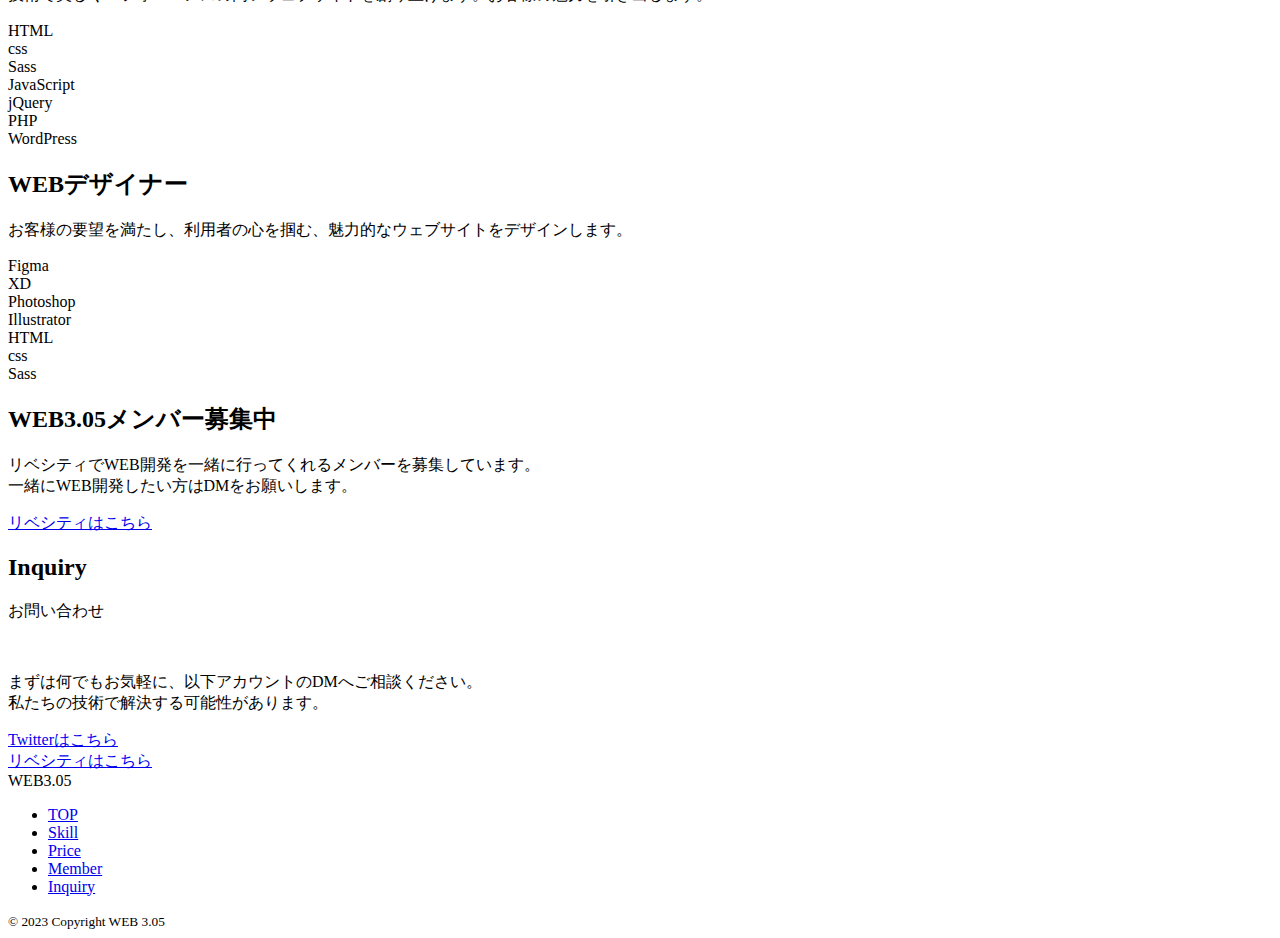
==== commit 9567a547: "価格改定" ====
--- a/index.html
+++ b/index.html
@@ -23,6 +23,46 @@
 <!-- original -->
 <link rel="stylesheet" href="/team305/css/style.css">
 <script src="/team305/js/script.js"></script>
+
+<!-- LINE Tag Base Code -->
+<!-- Do Not Modify -->
+<script>
+(function(g,d,o){
+  g._ltq=g._ltq||[];g._lt=g._lt||function(){g._ltq.push(arguments)};
+  var h=location.protocol==='https:'?'https://d.line-scdn.net':'http://d.line-cdn.net';
+  var s=d.createElement('script');s.async=1;
+  s.src=o||h+'/n/line_tag/public/release/v1/lt.js';
+  var t=d.getElementsByTagName('script')[0];t.parentNode.insertBefore(s,t);
+    })(window, document);
+_lt('init', {
+  customerType: 'account',
+  tagId: '40a39226-ce71-420b-ad17-c145f3277bd8'
+});
+_lt('send', 'pv', ['40a39226-ce71-420b-ad17-c145f3277bd8']);
+</script>
+<noscript>
+  <img height="1" width="1" style="display:none"
+       src="https://tr.line.me/tag.gif?c_t=lap&t_id=40a39226-ce71-420b-ad17-c145f3277bd8&e=pv&noscript=1" />
+</noscript>
+
+<script>
+_lt('send', 'cv', {
+  type: 'HomePage'
+},['40a39226-ce71-420b-ad17-c145f3277bd8']);
+</script>
+
+<!-- End LINE Tag Base Code -->
+
+<!-- Google tag (gtag.js) -->
+<script async src="https://www.googletagmanager.com/gtag/js?id=G-FH46Y7NEH2"></script>
+<script>
+  window.dataLayer = window.dataLayer || [];
+  function gtag(){dataLayer.push(arguments);}
+  gtag('js', new Date());
+
+  gtag('config', 'G-FH46Y7NEH2');
+</script>
+
 </head>
 <body class="drawer drawer--right">
   <header class="header">
@@ -132,7 +172,7 @@
                           <dt class="price-text">料金</dt>
                         </div>
                         <div class="price-cost-wrapper">
-                          <dd class="price-cost">￥42,500～</dd>
+                          <dd class="price-cost">￥47,000～</dd>
                         </div>
                       </dl>
                       <dl class="duedate-list">
@@ -164,7 +204,7 @@
                           <dt class="price-text">料金</dt>
                         </div>
                         <div class="price-cost-wrapper">
-                          <dd class="price-cost">￥63,750～</dd>
+                          <dd class="price-cost">￥109,000～</dd>
                         </div>
                       </dl>
                       <dl class="duedate-list">
@@ -172,15 +212,15 @@
                           <dt class="duedate-text">納期</dt>
                         </div>
                         <div class="duedate-wrapper">
-                          <dd class="duedate">３週間～</dd>
+                          <dd class="duedate">１ヶ月～</dd>
                         </div>
                       </dl>
                     </div>
                     <ul class="case-text">
                       <li>・コーディングのみ</li>
-                      <li>・トップページ：￥42,500～</li>
-                      <li>・下層ページ：￥21,250～</li>
-                      <!-- <li>・スマホ対応（レスポンシブデザイン）</li> -->
+                      <li>・トップページ：￥47,000～</li>
+                      <li>・下層ページ：￥15,500～</li>
+                      <li>・料金は5ページで計算しています</li>
                       <!-- <li>・CMS（WordPress）の構築</li> -->
                     </ul>
                   </div>
@@ -198,7 +238,7 @@
                           <dt class="price-text">料金</dt>
                         </div>
                         <div class="price-cost-wrapper">
-                          <dd class="price-cost">￥42,500～</font></dd>
+                          <dd class="price-cost">￥47,000～</font></dd>
                         </div>
                       </dl>
                       <dl class="duedate-list">
@@ -211,8 +251,8 @@
                       </dl>
                     </div>
                     <ul class="case-text">
-                      <li>・トップページ：￥42,500～</li>
-                      <li>・下層ページ：￥21,250～</li>
+                      <li>・トップページ：￥47,000～</li>
+                      <li>・下層ページ：￥15,500～</li>
                     </ul>
                   </div>
                 </div>
@@ -229,7 +269,7 @@
                           <dt class="price-text">料金</dt>
                         </div>
                         <div class="price-cost-wrapper">
-                          <dd class="price-cost">￥21,250～</dd>
+                          <dd class="price-cost">￥15,500～</dd>
                         </div>
                       </dl>
                       <dl class="duedate-list">
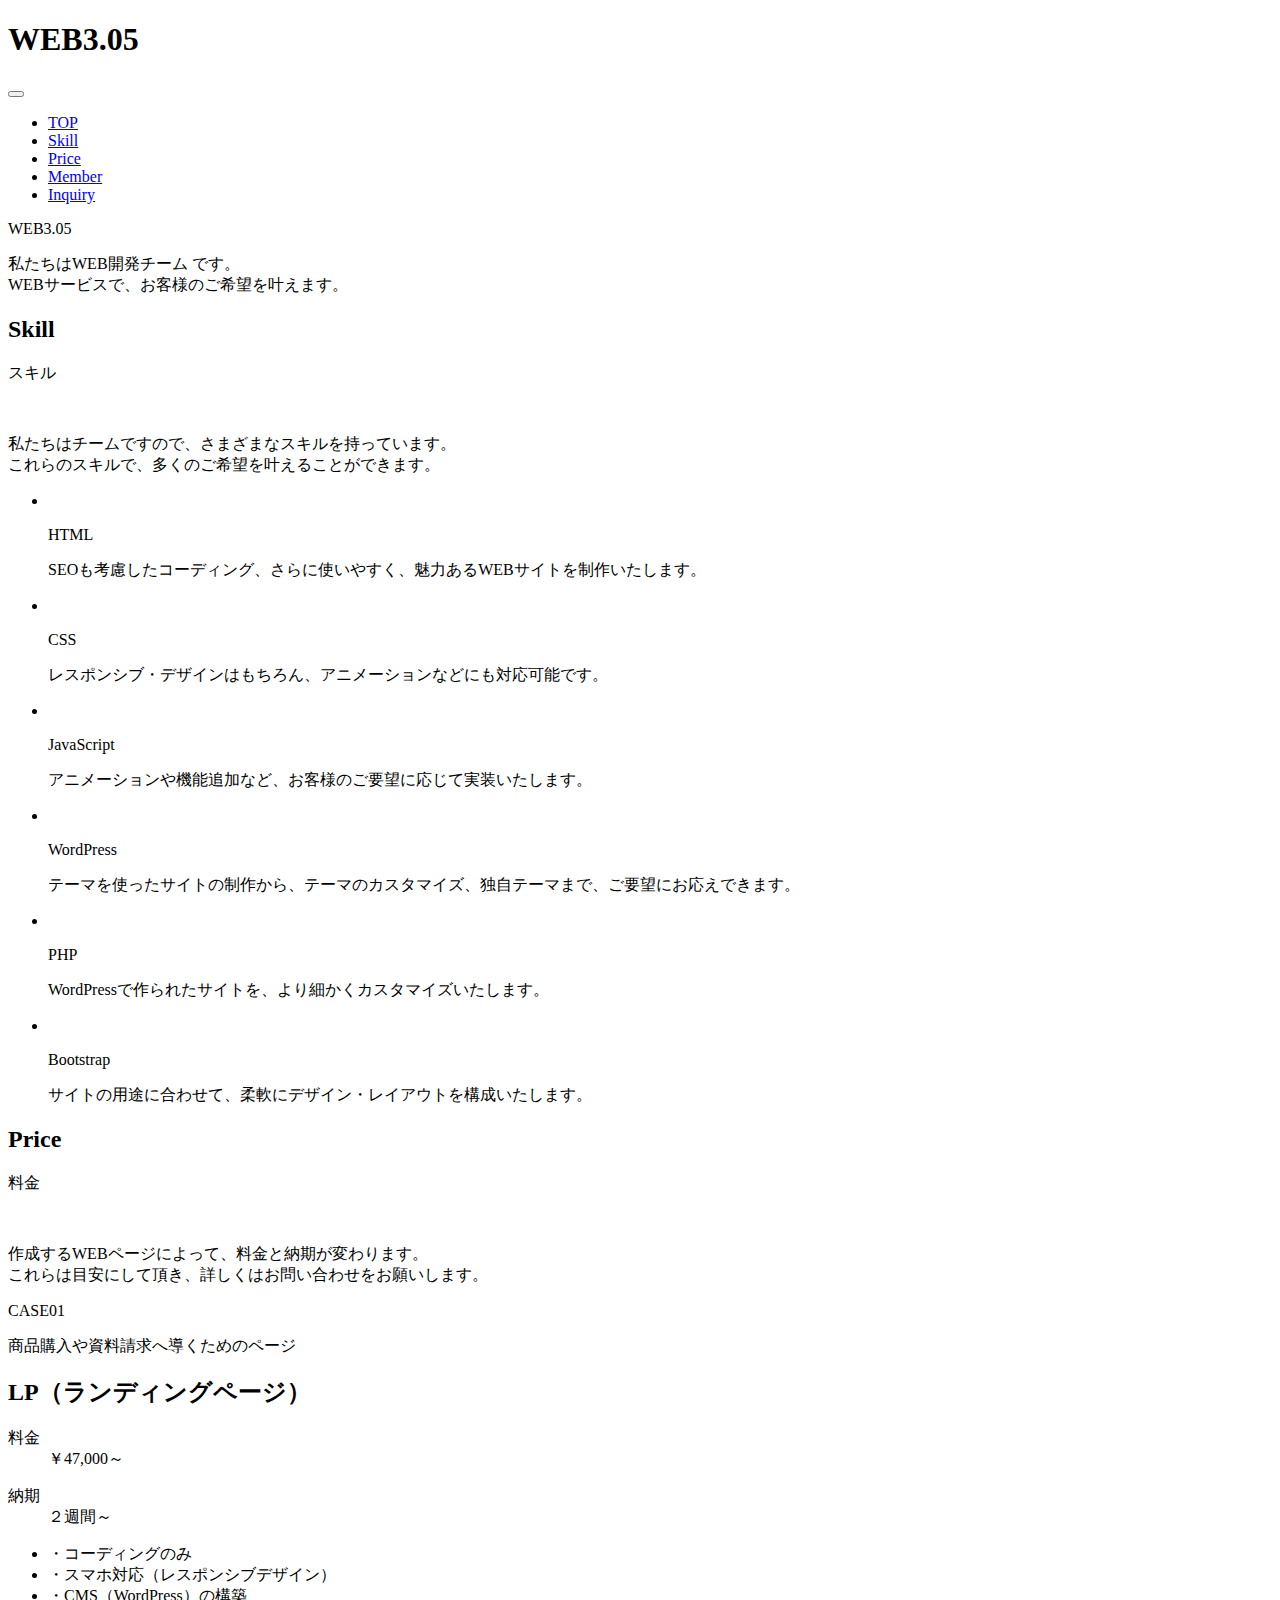
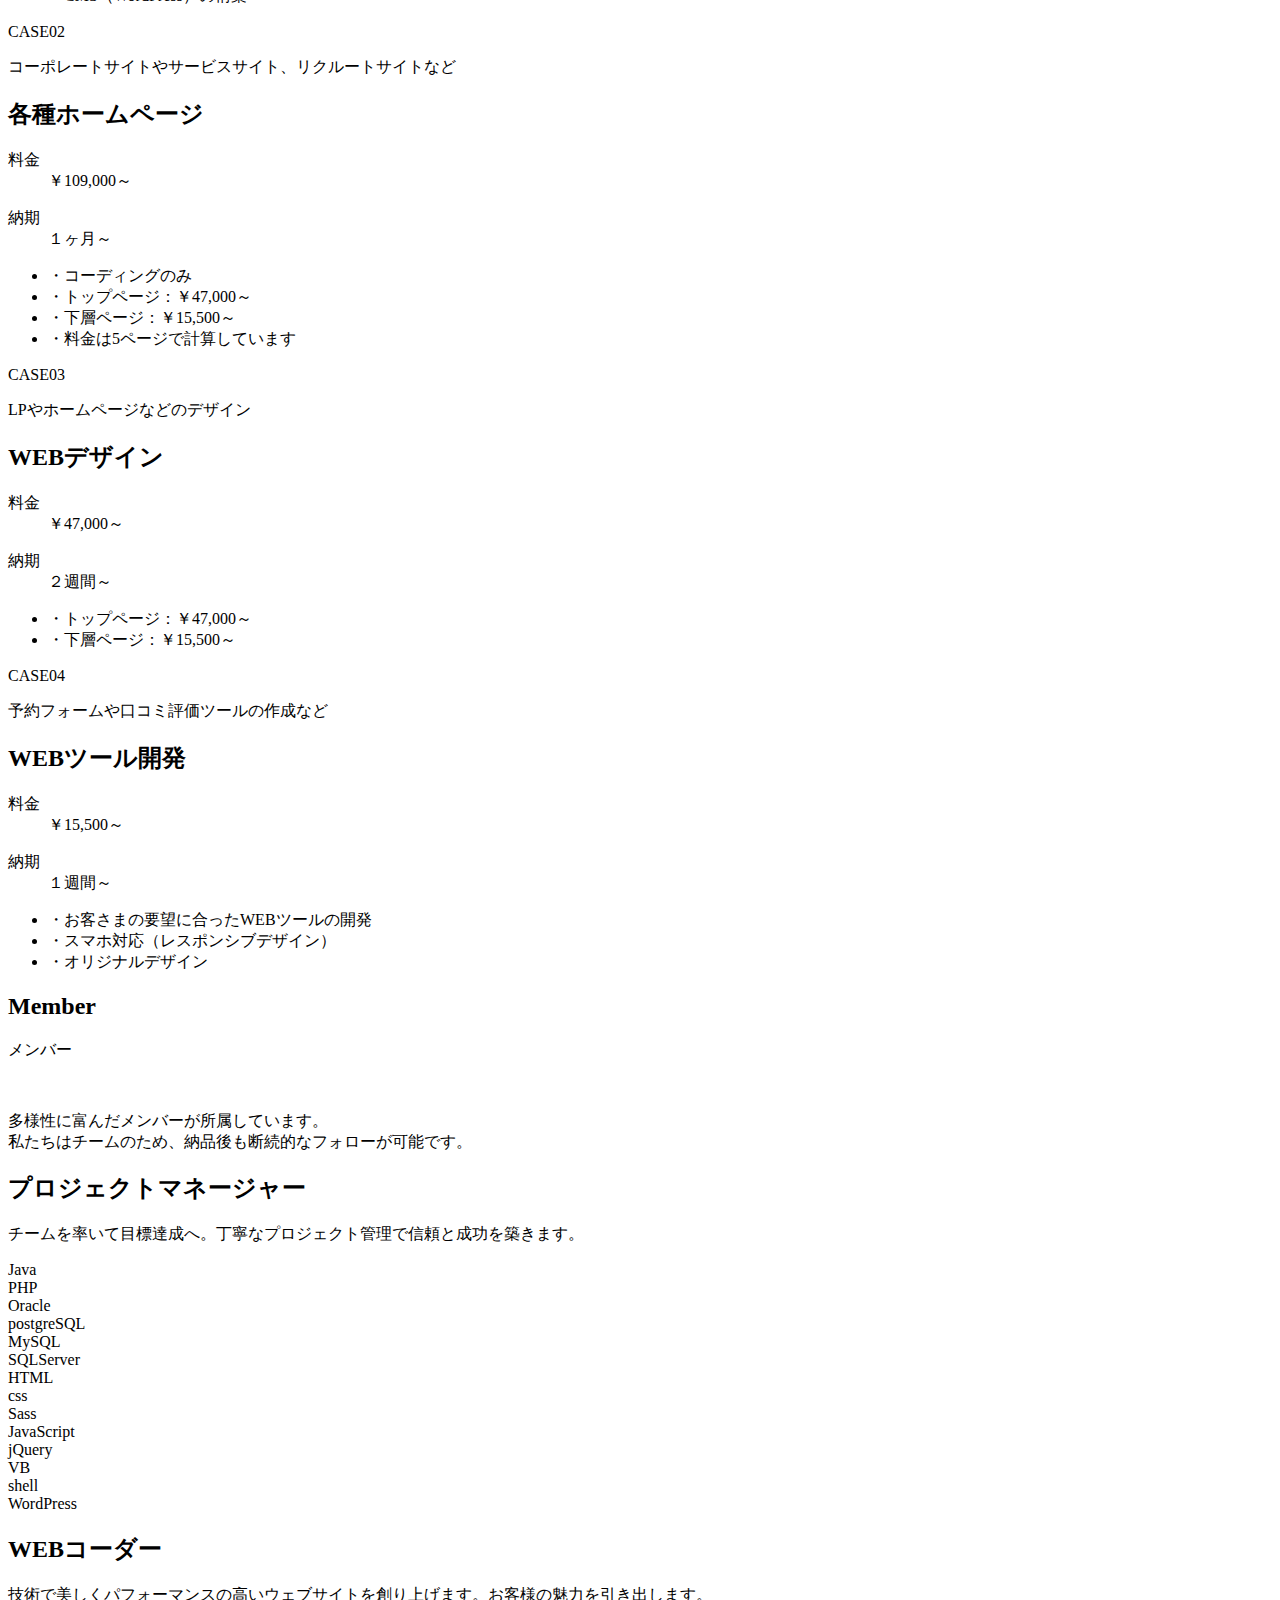
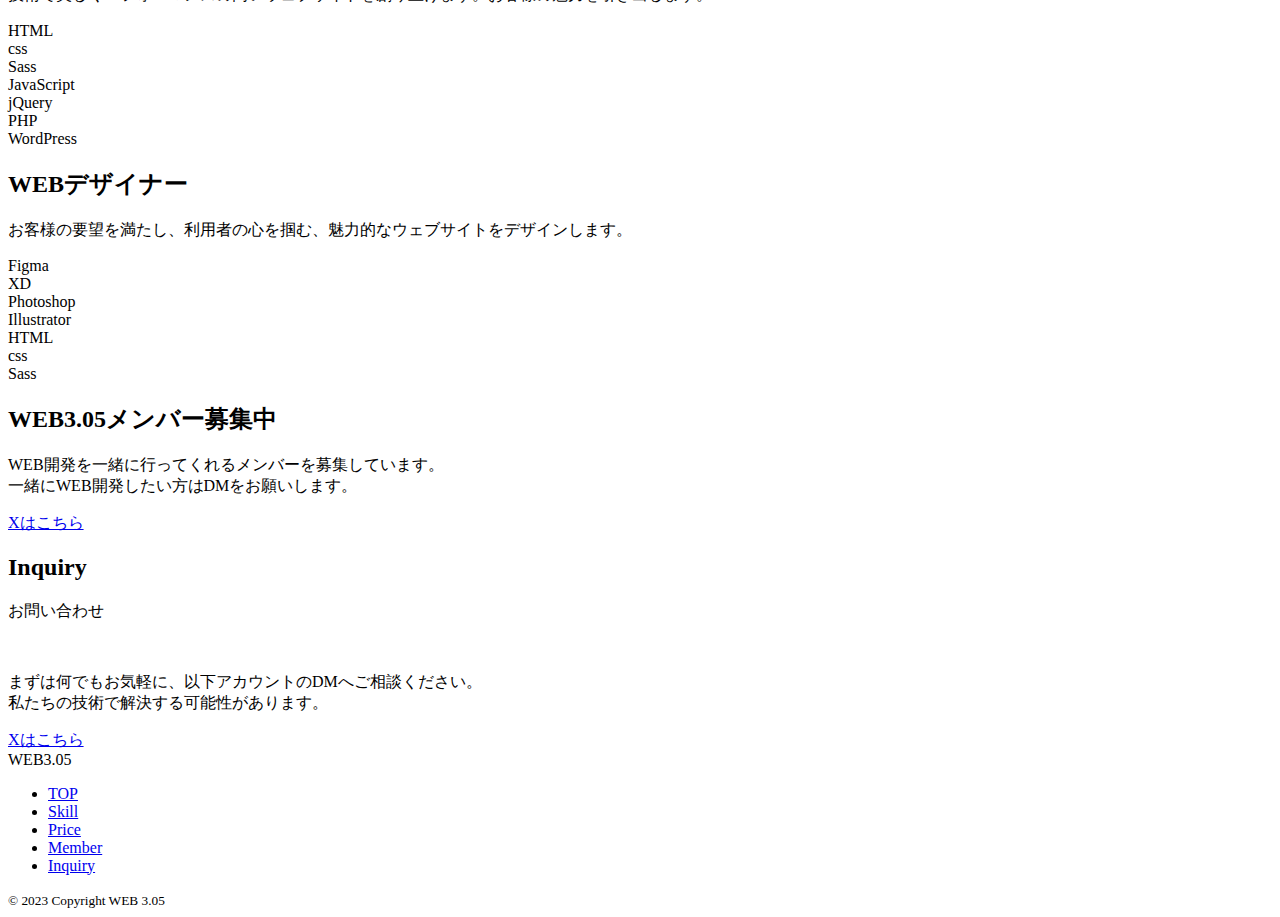
==== commit ab62006d: "Update index.html" ====
--- a/index.html
+++ b/index.html
@@ -373,9 +373,9 @@
           </div>
             <div class="member-recruit wow fadeInUp">
               <h2 class="member-recruit-title">WEB<span>3</span>.05<span2>メンバー募集中</span2></h2>
-              <p class="member-recruit-text">リベシティでWEB開発を一緒に行ってくれるメンバーを募集しています。<br>一緒にWEB開発したい方はDMをお願いします。</p>
+              <p class="member-recruit-text">WEB開発を一緒に行ってくれるメンバーを募集しています。<br>一緒にWEB開発したい方はDMをお願いします。</p>
               <div class="btn btn01 wow fadeInUp">
-                <a href="https://libecity.com/user_profile/RRPak77MnedRRAZvPTbB3Wj3Sx02">リベシティはこちら</a>
+                <a href="https://x.com/answer3_05">Xはこちら</a>
               </div>
             </div>
       </div>
@@ -394,10 +394,7 @@
           <div class="inquiry-inner">
             <div class="sns-link-items">
               <div class="btn btn02 wow fadeInUp">
-                <a href="https://twitter.com/yukiusagi_723">Twitterはこちら</a>
-              </div>
-              <div class="btn btn02 wow fadeInUp">
-                <a href="https://libecity.com/user_profile/81q6j1q18RaokzfxSEWVxhbwusK2">リベシティはこちら</a>
+                <a href="https://twitter.com/answer3_05">Xはこちら</a>
               </div>
             </div>
           </div>
